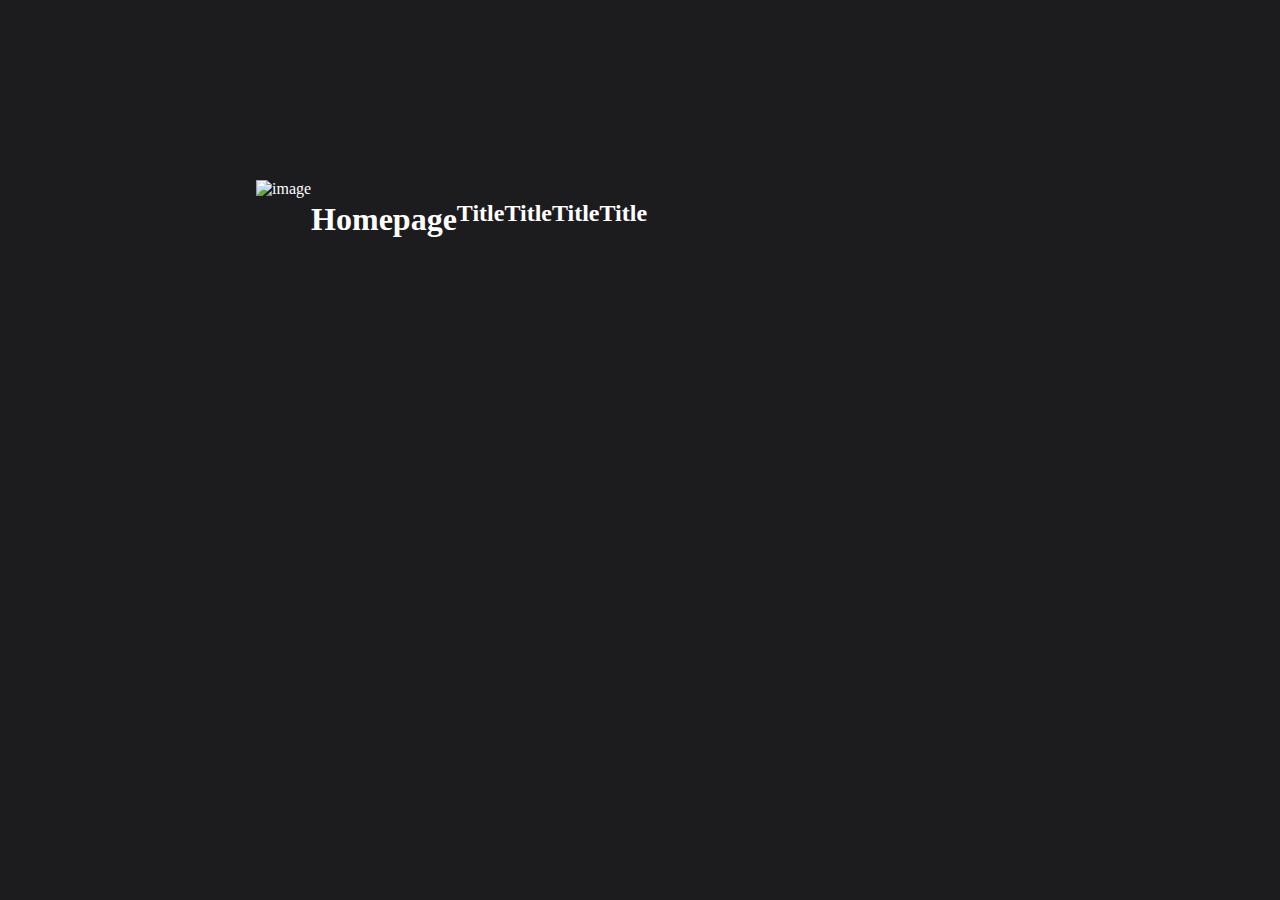
==== modules/qutebrowser/homepage/index.html @ 0eb775f6 "WIP" ====
<!DOCTYPE html>
<html>
  <head>
    <title>Homepage</title>
	  <meta http-equiv="Content-Type" content="text/html;charset=utf-8"/>
    <link rel="stylesheet" type="text/css" href="style.css" />
  </head>
  <body>
    <aside>
      <img src="images/6bdc21cdfc9af25fa721e4e263075522.jpe" alt="image" />
    </aside>
    <main>
      <h1>Homepage</h1>
      <section>
        <h2>Title</h2>
        <ul>

        </ul>
      </section>
      <section>
        <h2>Title</h2>
        <ul>

        </ul>
      </section>
      <section>
        <h2>Title</h2>
        <ul>

        </ul>
      </section>
      <section>
        <h2>Title</h2>
        <ul>

        </ul>
      </section>
    </main>
  </body>
</html>
---- modules/qutebrowser/homepage/style.css ----
html {
  display: flex;
  justify-content: center;
  align-items: center;
  width: 100%;
  height: 100%;
  background-color: #1c1b1e;
  color: white;
  font-family: 'Monaco Nerd Font';
}

body {
  width: 60%;
  height: 60%;
  margin: auto auto;
  display: flex;
}

main {
  display: flex;
}

h1 {
  width: 100%;
}

section {
  width: 50%;
}
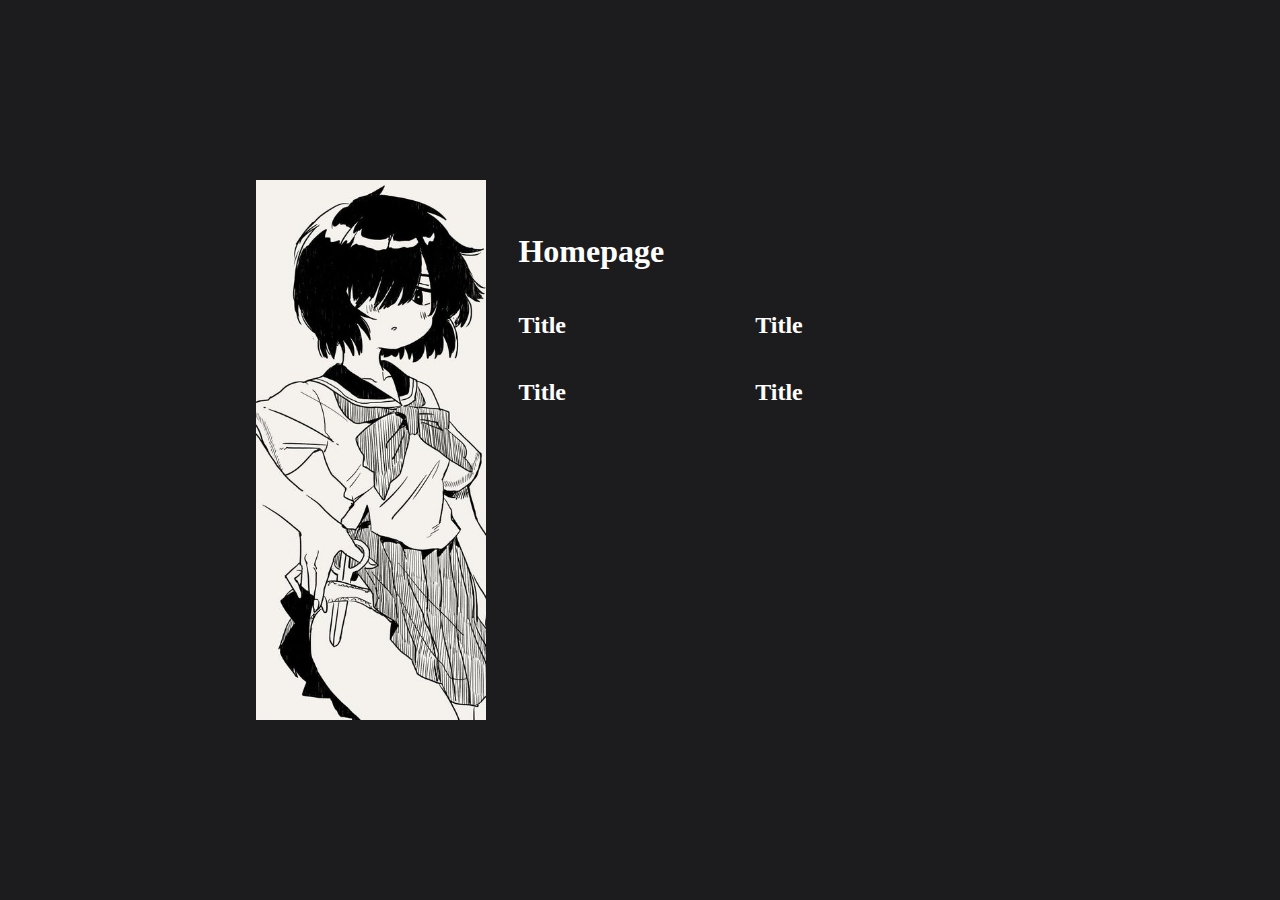
==== commit dfb5b648: "WIP" ====
--- a/modules/qutebrowser/homepage/index.html
+++ b/modules/qutebrowser/homepage/index.html
@@ -6,9 +6,7 @@
     <link rel="stylesheet" type="text/css" href="style.css" />
   </head>
   <body>
-    <aside>
-      <img src="images/6bdc21cdfc9af25fa721e4e263075522.jpe" alt="image" />
-    </aside>
+    <aside></aside>
     <main>
       <h1>Homepage</h1>
       <section>
--- a/modules/qutebrowser/homepage/style.css
+++ b/modules/qutebrowser/homepage/style.css
@@ -7,7 +7,7 @@
   height: 100%;
   background-color: #1c1b1e;
   color: white;
-  font-family: 'Monaco Nerd Font';
+  font-family: 'Mononoki Nerd Font';
 }
 
 body {
@@ -17,14 +17,28 @@
   display: flex;
 }
 
+aside {
+  width: 30%;
+  height: 100%;
+  background-image: url(images/6bdc21cdfc9af25fa721e4e263075522.jpeg);
+  background-size: cover;
+  background-position: center;
+}
+
 main {
   display: flex;
+  flex-wrap: wrap;
+  flex: 1;
+  align-content: flex-start;
+  padding: 2rem;
 }
 
 h1 {
   width: 100%;
+  height: fit-content;
 }
 
 section {
   width: 50%;
+  height: fit-content;
 }
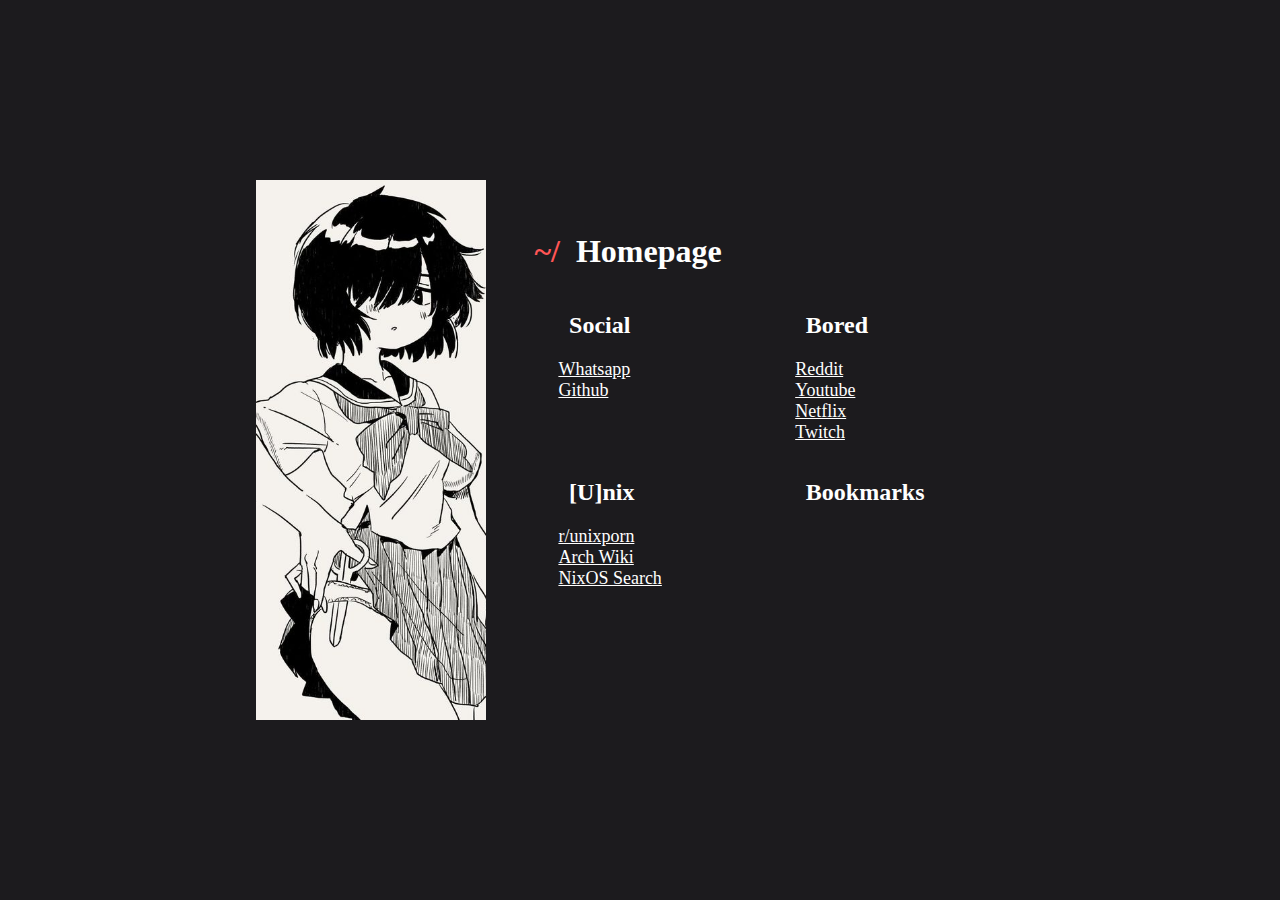
==== commit a4d29346: "WIP" ====
--- a/modules/qutebrowser/homepage/index.html
+++ b/modules/qutebrowser/homepage/index.html
@@ -8,27 +8,33 @@
   <body>
     <aside></aside>
     <main>
-      <h1>Homepage</h1>
+      <h1 data-icon="~/">Homepage</h1>
       <section>
-        <h2>Title</h2>
+        <h2 data-icon="󰍡">Social</h2>
         <ul>
-
+          <li><a href="https://web.whatsapp.com">Whatsapp</a></li>
+          <li><a href="https://github.com/">Github</a></li>
         </ul>
       </section>
       <section>
-        <h2>Title</h2>
+        <h2 data-icon="">Bored</h2>
         <ul>
-
+          <li><a href="https://www.reddit.com">Reddit</a></li>
+          <li><a href="https://www.youtube.com">Youtube</a></li>
+          <li><a href="https://www.netflix.com">Netflix</a></li>
+          <li><a href="https://www.twitch.tv">Twitch</a></li>
         </ul>
       </section>
       <section>
-        <h2>Title</h2>
+        <h2 data-icon="">[U]nix</h2>
         <ul>
-
+          <li><a href="https://reddit.com/r/unixporn">r/unixporn</a></li>
+          <li><a href="https://wiki.archlinux.org">Arch Wiki</a></li>
+          <li><a href="https://search.nixos.org/">NixOS Search</a></li>
         </ul>
       </section>
       <section>
-        <h2>Title</h2>
+        <h2 data-icon="">Bookmarks</h2>
         <ul>
 
         </ul>
--- a/modules/qutebrowser/homepage/style.css
+++ b/modules/qutebrowser/homepage/style.css
@@ -7,7 +7,7 @@
   height: 100%;
   background-color: #1c1b1e;
   color: white;
-  font-family: 'Mononoki Nerd Font';
+  font-family: 'RobotoMono Nerd Font';
 }
 
 body {
@@ -38,7 +38,22 @@
   height: fit-content;
 }
 
+h1::before, h2::before {
+  content: attr(data-icon);
+  color: #ff5555;
+  padding: 16px;
+}
+
 section {
   width: 50%;
   height: fit-content;
 }
+
+ul {
+  list-style-type: none;
+}
+
+a {
+  color: white;
+  font-size: large;
+}
